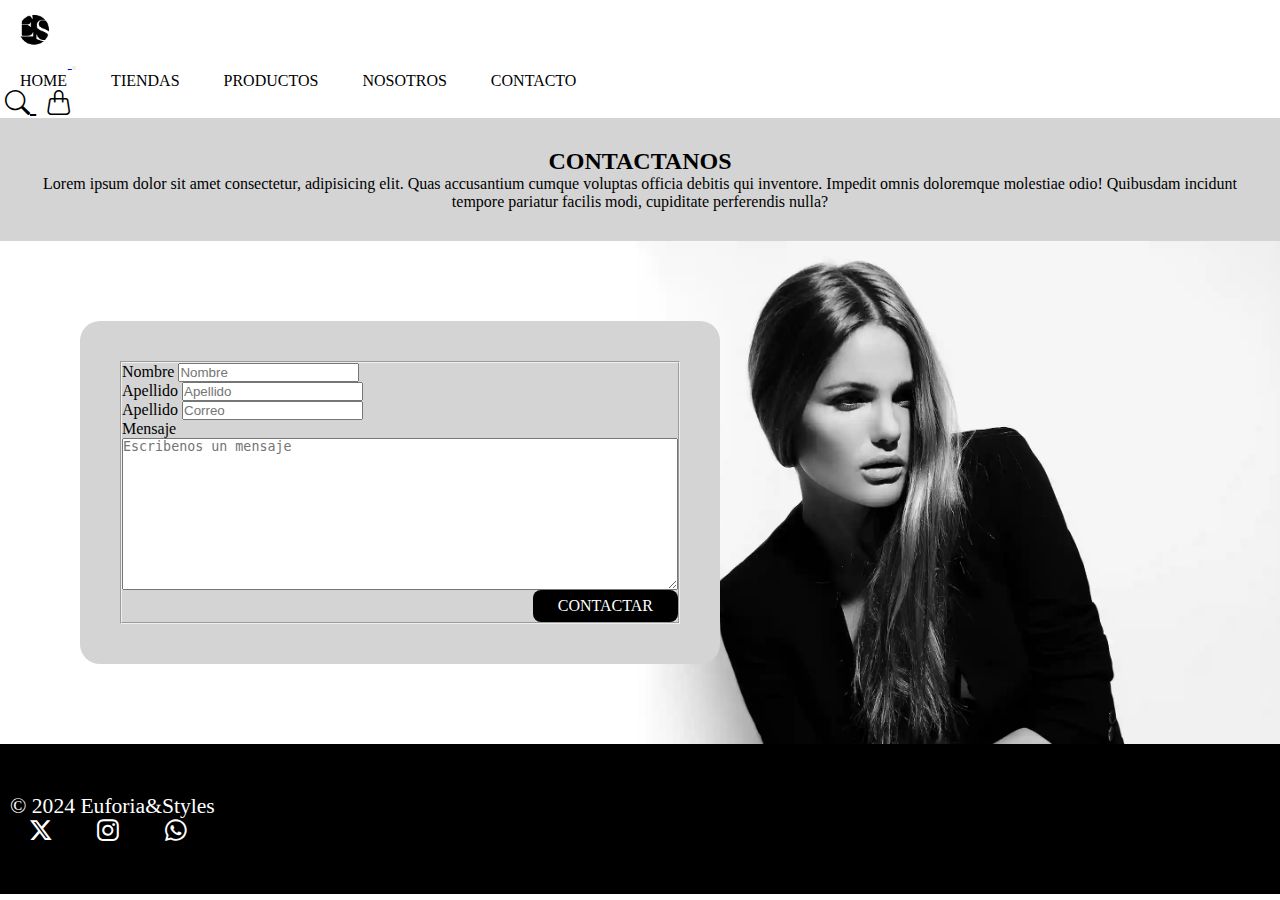
==== html/contacto.html @ 25991e51 "responsive" ====
<!DOCTYPE html>
<html lang="es">
<head>
    <meta charset="UTF-8">
    <meta name="viewport" content="width=device-width, initial-scale=1.0">
    <title>Contacto</title>
    <!-------------- BOOSTRAP --------------->
    <link
      href="https://cdn.jsdelivr.net/npm/bootstrap@5.3.2/dist/css/bootstrap.min.css"
      rel="stylesheet"
      integrity="sha384-T3c6CoIi6uLrA9TneNEoa7RxnatzjcDSCmG1MXxSR1GAsXEV/Dwwykc2MPK8M2HN"
      crossorigin="anonymous"/>
    <!----------- BOOSTRAP ICONOS --------------->
    <link rel="stylesheet" href="https://cdn.jsdelivr.net/npm/bootstrap-icons@1.11.2/font/bootstrap-icons.min.css">
    <!----------- CSS ------------->
    <link rel="stylesheet" href="../css/styles.css">
</head>
<body>

    <header class="container-fluid p-0">

        <nav class="navbar navbar-expand-lg">
            <div class="container-fluid">
  
              <a class="navbar-brand" href="#">
                <img class="logo logo-1" src="../imagenes/logo.png" alt="Logo">
              </a>
  
              <button class="navbar-toggler border-0" type="button" data-bs-toggle="collapse" data-bs-target="#navbarNav" aria-controls="navbarNav" aria-expanded="false" aria-label="Toggle navigation">
                <span class="navbar-toggler-icon"></span>
              </button>
  
              
              <div class="collapse navbar-collapse justify-content-between nav-contenido" id="navbarNav">
  
                <a class="navbar-brand" href="#">
                  <img class="logo logo-2" src="../imagenes/logo.png" alt="Logo">
                </a>
  
                    <ul class="navbar-nav nav-ul">
                         <li class="nav-item">
                            <a class="nav-link active" aria-current="page" href="../index.html">HOME</a>
                        </li>
                        <li class="nav-item">
                            <a class="nav-link" href="../html/tiendas.html">TIENDAS</a>
                        </li>
                        <li class="nav-item">
                            <a class="nav-link" href="../html/productos.html">PRODUCTOS</a>
                        </li>
                        <li class="nav-item">
                            <a class="nav-link" href="../html/nosotros.html">NOSOTROS</a>
                        </li>
                        <li class="nav-item">
                            <a class="nav-link" href="../html/contacto.html">CONTACTO</a>
                        </li>
                    </ul>
  
                    <div class="caja-iconos">
                      <input class="input-menu" type="text" name="" id="">
                      <a href="#" class="iconos-header">
                          <i class="bi bi-search"></i>
                       </a>             
                      <a href="#" class="iconos-header">
                          <i class="bi bi-handbag"></i>
                      </a>             
                    </div>
                </div>
            </div>
        </nav>
          
    </header>


<!------------------ CONTENIDO CONTACTO ------------------>

    <main>

        <div class="banner-contacto">

            <h2>CONTACTANOS</h2>
            <p>Lorem ipsum dolor sit amet consectetur, adipisicing elit. Quas accusantium cumque voluptas officia debitis qui inventore. Impedit omnis doloremque molestiae odio! Quibusdam incidunt tempore pariatur facilis modi, cupiditate perferendis nulla?</p>

        </div>

        <div class="contacto">

            <div class="contenedor-contacto">

                <form>

                    <fieldset>
                      <div class="mb-3">
                        <label for="disabledTextInput" class="form-label">Nombre</label>
                        <input type="text" id="disabledTextInput" class="form-control" placeholder="Nombre">
                      </div>
                      <div class="mb-3">
                        <label for="disabledSelect" class="form-label">Apellido</label>
                        <input type="text" id="disabledTextInput" class="form-control" placeholder="Apellido">
                      </div>
                      <div class="mb-3">
                        <label for="disabledSelect" class="form-label">Apellido</label>
                        <input type="email" id="disabledTextInput" class="form-control" placeholder="Correo">
                      </div>

                      <div class="mb-3 mensaje">
                        <label for="disabledSelect" class="form-label">Mensaje</label>
                        <textarea class="form-control" name="mensaje" id="mensaje" cols="30" rows="10" placeholder="Escribenos un mensaje"></textarea>
                      </div>
                      
                      <butto type="submit" class="btn-contacto">CONTACTAR</button>
                    </fieldset>
                    
                </form>

            </div>

        </div>



    </main>

    <!--------- BOOSTRAP SCRIPT ------------>
    <script
      src="https://cdn.jsdelivr.net/npm/bootstrap@5.3.2/dist/js/bootstrap.bundle.min.js"
      integrity="sha384-C6RzsynM9kWDrMNeT87bh95OGNyZPhcTNXj1NW7RuBCsyN/o0jlpcV8Qyq46cDfL"
      crossorigin="anonymous"
    ></script>

    <footer class="d-flex justify-content-center flex-column align-items-center">
      
      <div>
        <span>© 2024 Euforia&Styles</span>
      </div>
      
      <div class="justify-content-center d-flex">
        <ul class="nav">
          <li><i class="bi bi-twitter-x icono-footer"></i></li>
          <li><i class="bi bi-instagram icono-footer"></i></li>
          <li><i class="bi bi-whatsapp icono-footer"></i></li>
        </ul>
      </div>
    </footer>
    
</body>
</html>
---- css/styles.css ----
*{
    margin: 0;
    padding: 0;
}

/************************************* HEADER ********************************************/

header{
    box-shadow: 2px 2px 15px rgb(0, 0, 0, 0.5);
}

.logo{
    width: 4.24rem;
    height: 4.24rem;
}

.logo-2{
    display: none;
}

.input-menu{
    display: none;
}


.iconos-header{
    font-size: 25px;
    padding: 0 5px;
    color: black;
}

.nav-ul a{
    text-decoration: none;
    color: black;
}

.nav-ul a:hover{
    font-weight: 600;
}

li{
    list-style-type: none;
    display: inline-block;
    padding: 0px 20px;
}

/******************************** TITULOS *****************************************/

.titulos{
    text-align: center;
    font-size: 100px;
    padding: 50px;
}

/******************************** FOOTER *****************************************/

footer{
   color: white;
   background-color: black;
   padding: 50px 10px;
   font-size: 1.35rem;
}

.icono-footer{
    cursor: pointer;
}

.icono-footer:hover{
    color: gray;
}

/***************************** CARRUSEL-HOME **************************/

/********************** COCONTENEDOR CIRCULOS HOME *****************************/


.titulo-home{
    padding: 0;
    margin-top: 40px;
}

.circulos-home{
    width: 245px;
    height: 245px;
    background-color: rgb(212, 212, 212);
    border-radius: 50%;
    margin: 15px 0px;
}

.caja-circulos{
    padding: 0px 80px 80px 80px;
}

.contenedor-circulos-home{
    margin: 30px 0px;
}

.circulos-home img{
    width: 100%;
    height: 170px;
    object-fit: contain;
}

.circulos-home img:hover{
    scale: 1.1;
}

.btn-circulos{
    border: none;
    background-color: black;
    color: white;
    padding: 7px 50px;
    font-weight: 500;
    border-radius: 7px;
    text-decoration: none;
}

.btn-circulos:hover{
    background-color: rgb(31, 31, 31);
}

/*************************************** BANNER INFO-HOME ***********************************/

.banner-info{
    background-color: rgb(212, 212, 212);
    text-align: center;
    padding: 50px;
}



.banner-info h3{
    font-size: 0.8rem;
    font-weight: bold;
}

.contenedor-banner{
    padding: 30px 60px;
    border-right: 1px solid rgb(23, 23, 23);
    display: inline-block;
}


.iconos-banner-info{
    width: 65px;
    height: 65px;
}

.borde-final{
    border-right: none;
}

/***************************************** CASA CENTRAL-TIENDA *******************************************/

.contenedor-casa-central{
    text-align: center;
    background-color: rgb(212, 212, 212);
    padding: 30px;
}

/***************************************** SUCURSALES-TIENDA *******************************************/

.card-sucursal{
    margin: 40px;
    border: none;
    border-radius: 10px;
}

.card-sucursal img{
    width: 100%;
    object-fit: contain;
    border-radius: 10px 10px 0px 0px;
}

.card-cuerpo-sucursal{
    background-color: black;
    color: white;
    border-radius: 0px 0px 8px 8px;
    display: inline-block;
}

.card-cuerpo-sucursal h5{
    display: inline-block;
    font-size: 0.9rem;
}

/************************************ CIRCULOS-PRODUCTOS *******************************************/

.tipos-de-productos{
    display: flex;
    justify-content: center;
    align-items: center;
    padding: 40px;
}

.circulo{
    padding: 20px;
    border: black 2px solid;
    border-radius: 50%;
    margin: 0px 30px;
    cursor: pointer;
}

.circulo:hover{
    scale: 1.1;
}

.sub-circulos{
    padding: 10px;
    font-weight: 600;
    text-align: center;
}

.iconos-productos{
    width: 50px;
    height: 40px;
}

/******************* PRODUCTOS *****************************************/

.lista-categoria ul{
    display: flex;
    flex-direction: column;
    background-color: #f1f2f4db;
    margin: 0;
    padding: 0;
    cursor: pointer;
}

.lista-categoria ul li:hover{
    background-color: rgb(212, 212, 212);
}

.lista-categoria ul li{
    display: flex;
    justify-content: center;
    font-size: 1.25rem;
    padding: 6px;
}

.lista-categoria h2{
    text-align: center;
    background-color: rgb(212, 212, 212);
    margin: 0;
}

.contenedor-productos{
    display: grid;
    grid-template-columns: repeat(1, 20% 1fr);
}

.img-productos{
    width: 100%;
    height: 100%;
    object-fit: cover;
}

.card-productos{
    margin-bottom: 30px;
    border: none;
}

.card-body-productos{
    text-align: center;
    background-color: rgb(212, 212, 212);
    padding: 25px;
}

.btn-carrito{
    border: none;
    background-color: black;
    color: white;
    padding: 10px;
    font-weight: 500;
    border-radius: 8px;
    text-decoration: none;
}

.btn-carrito:hover{
    background-color: rgb(31, 31, 31);
}

/******************* NOSOTROS *****************************************/

.subtitulos{
    text-align: center;
    font-size: 30px;
    padding: 30px 0px;
}

.contenedor-nosotros p{
    text-align: center;
    padding: 70px;
    margin: 0px 0px;
    background-color: #f1f2f4db;
}

.marcas{
    background-color: rgb(212, 212, 212);
    display: flex;
    justify-content: center;
    align-items: center;
    padding: 55px 35px;
}

.logo-marcas{
    width: 80%;
    height: 80%;
    filter: grayscale(100%);
}

.logo-marcas:hover{
    scale: 1.1;
    filter: none;
}
/******************* CONTACTO *****************************************/

.banner-contacto{
    background-color: rgb(212, 212, 212);
    padding: 30px;
    text-align: center;
}

.contacto{
    padding: 80px;
    background-image: url(../imagenes/fondo-form.webp);
    background-size: cover;
}

form{
    background-color: rgb(212, 212, 212);
    padding: 40px;
    border-radius: 20px;
    width: 50%;
}

.mensaje{
    display: flex;
    flex-direction: column;
}

.btn-contacto{
    background-color: black;
    color: white;
    padding: 7px 25px;
    border-radius: 8px;
    float: right;
}

.btn-contacto:hover{
    background-color: rgb(31, 31, 31);
}


/********************************************** MEDIA QUERY *********************************************************/


/**************** RESPONSIVE TABLETS  ***************************/

@media (min-width:577px) and (max-width:992px) {

    /************** HEADER ************/

    .logo-2{
        display: none;
    }

    header ul{
        text-align: center;
        font-size: 2.5rem;
    }

    .input-menu{
        border: 1px solid black;
        border-radius: 6px;

    }

    .caja-iconos{
        display: flex;
        justify-content: center;
    }

    .iconos-header{
        padding: 0px 10px;
    }

    .nav-contenido{
        height: 100vh;
    }

    /************** TITULOS ************/

    .titulos{
        font-size: 2.8rem;
    }

    /***************** HOME *********************/

    .contenedor-banner{
        border: none;
        display: flex;
        justify-content: center;
        align-items: center;
        flex-direction: column;
    }

    .contenedor-banner{
        border-right: none;
        padding: 45px 60px;
    }

    /***************** TIENDAS *********************/

    iframe{
        width: 85%;
    }

    /************ PRODUCTOS *************/

    .lista-categoria{
        display: none;
    }

    .contenedor-productos{
        grid: none;
    }

    /*********** NOSOTROS **************/

    .subtitulos{
        font-size: 1.55rem;
    }

    /******** CONTACTO ***********/

    .contacto{
        background: none;
        padding: 50px 40px;
    }

    form{
        width: 100%;
    }

}

/********************** RESPONSIVE CELULAR **************************/

@media (max-width:576px) {

    .logo-2 {
        display: none;
    }

    /********** TITULOS ***********/

    .titulos{
        font-size: 2.1rem;
    }


    header ul{
        text-align: center;
        font-size: 2.0rem;
    }

    .input-menu{
        border: 1px solid black;
        border-radius: 6px;

    }

    .caja-iconos{
        display: flex;
        justify-content: center;
        
    }

    .iconos-header{
        padding: 0px 10px;
    }

    .nav-contenido{
        height: 100vh;
    }


    /************ HOME ***********/
    
    /************ CIRCULOS-HOME  *******************/

    .contenedor-circulos{
        display: flex;
        flex-direction: column;
        justify-content: center;
        align-items: center;
    }

    /************ BANNER INFO-HOME **************/

    .contenedor-banner{
        border-right: none;
        padding: 45px 60px;
    }

    /********** TIENDAS *************/

    iframe{
        width: 100%;
    }

    /********** PRODUCTOS *************/

    .iconos-productos{
        width: 33px;
        height: 29px;
    }

    .circulo{
        margin: 0px 20px;
    }

    .lista-categoria{
        display: none;
    }

    .contenedor-productos{
        grid: none;
    }

    /************ NOSOTROS ***********/

    .subtitulos{
        font-size: 1.2rem;
    }

    /********** CONTACTO ***************/

    .contacto{
        background: none;
        padding: 30px 16px;
    }

    form{
        width: 100%;
    }

}
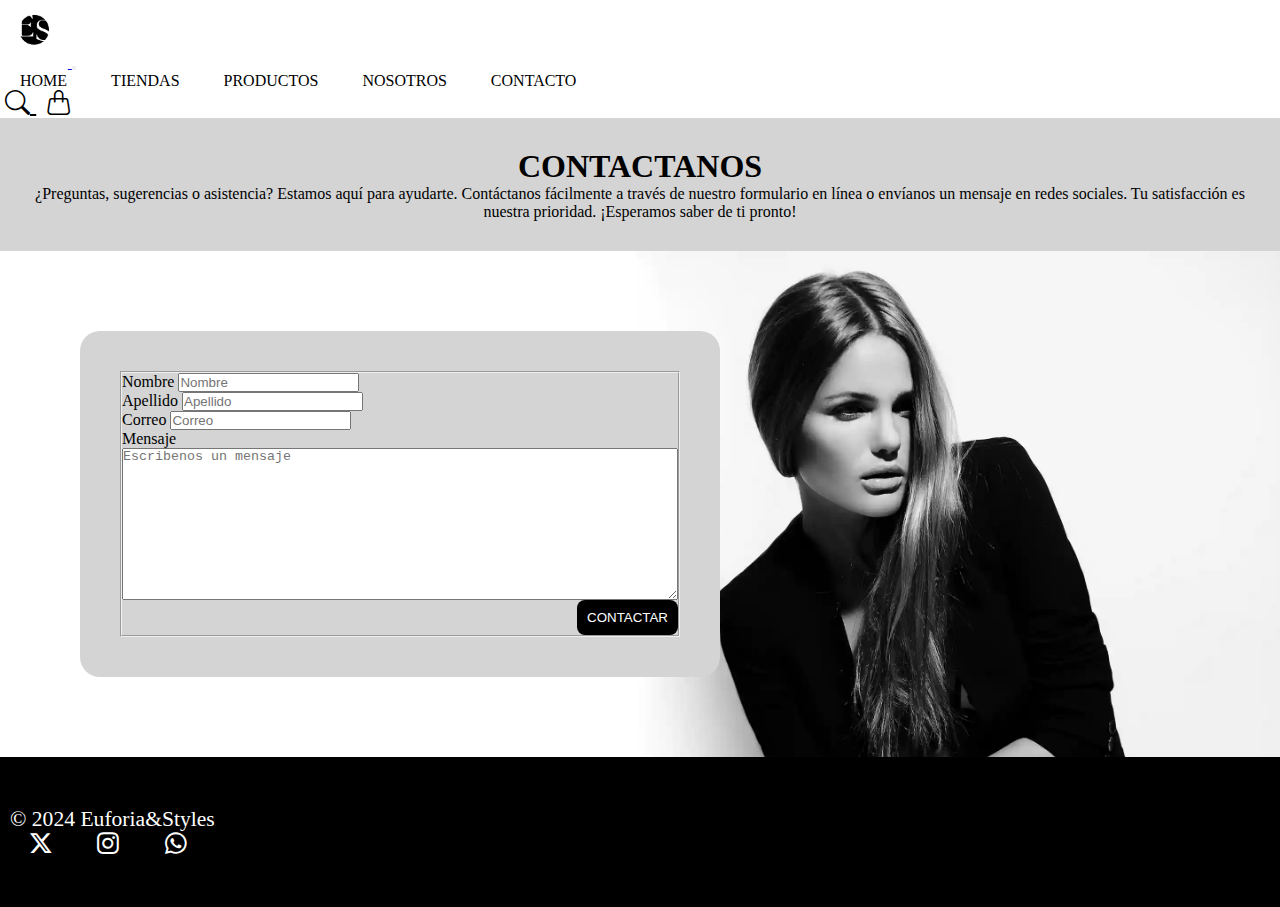
==== commit f01e05dc: "tercera pree entrega" ====
--- a/html/contacto.html
+++ b/html/contacto.html
@@ -3,6 +3,7 @@
 <head>
     <meta charset="UTF-8">
     <meta name="viewport" content="width=device-width, initial-scale=1.0">
+    <meta name="description" content="Descubre moda sin complicaciones en Euforia&Style. Explora las últimas tendencias para todos, desde lo casual hasta lo elegante. Tu estilo, tu elección. ¡Compra ahora en Euforia&Style">
     <title>Contacto</title>
     <!-------------- BOOSTRAP --------------->
     <link
@@ -13,7 +14,9 @@
     <!----------- BOOSTRAP ICONOS --------------->
     <link rel="stylesheet" href="https://cdn.jsdelivr.net/npm/bootstrap-icons@1.11.2/font/bootstrap-icons.min.css">
     <!----------- CSS ------------->
-    <link rel="stylesheet" href="../css/styles.css">
+    <link rel="stylesheet" href="../css/style.css">
+    <!-- FAVICON -->
+    <link rel="shortcut icon" href="../imagenes/favicon.png" type="image/x-icon">
 </head>
 <body>
 
@@ -22,7 +25,7 @@
         <nav class="navbar navbar-expand-lg">
             <div class="container-fluid">
   
-              <a class="navbar-brand" href="#">
+              <a class="navbar-brand" href="../index.html">
                 <img class="logo logo-1" src="../imagenes/logo.png" alt="Logo">
               </a>
   
@@ -33,7 +36,7 @@
               
               <div class="collapse navbar-collapse justify-content-between nav-contenido" id="navbarNav">
   
-                <a class="navbar-brand" href="#">
+                <a class="navbar-brand" href="../index.html">
                   <img class="logo logo-2" src="../imagenes/logo.png" alt="Logo">
                 </a>
   
@@ -56,7 +59,6 @@
                     </ul>
   
                     <div class="caja-iconos">
-                      <input class="input-menu" type="text" name="" id="">
                       <a href="#" class="iconos-header">
                           <i class="bi bi-search"></i>
                        </a>             
@@ -77,9 +79,8 @@
 
         <div class="banner-contacto">
 
-            <h2>CONTACTANOS</h2>
-            <p>Lorem ipsum dolor sit amet consectetur, adipisicing elit. Quas accusantium cumque voluptas officia debitis qui inventore. Impedit omnis doloremque molestiae odio! Quibusdam incidunt tempore pariatur facilis modi, cupiditate perferendis nulla?</p>
-
+            <h1>CONTACTANOS</h1>
+            <p>¿Preguntas, sugerencias o asistencia? Estamos aquí para ayudarte. Contáctanos fácilmente a través de nuestro formulario en línea o envíanos un mensaje en redes sociales. Tu satisfacción es nuestra prioridad. ¡Esperamos saber de ti pronto!</p>
         </div>
 
         <div class="contacto">
@@ -98,7 +99,7 @@
                         <input type="text" id="disabledTextInput" class="form-control" placeholder="Apellido">
                       </div>
                       <div class="mb-3">
-                        <label for="disabledSelect" class="form-label">Apellido</label>
+                        <label for="disabledSelect" class="form-label">Correo</label>
                         <input type="email" id="disabledTextInput" class="form-control" placeholder="Correo">
                       </div>
 
@@ -107,9 +108,9 @@
                         <textarea class="form-control" name="mensaje" id="mensaje" cols="30" rows="10" placeholder="Escribenos un mensaje"></textarea>
                       </div>
                       
-                      <butto type="submit" class="btn-contacto">CONTACTAR</button>
+                      <button type="submit" class="btn-contacto">CONTACTAR</button>
                     </fieldset>
-                    
+                  
                 </form>
 
             </div>
@@ -120,13 +121,9 @@
 
     </main>
 
-    <!--------- BOOSTRAP SCRIPT ------------>
-    <script
-      src="https://cdn.jsdelivr.net/npm/bootstrap@5.3.2/dist/js/bootstrap.bundle.min.js"
-      integrity="sha384-C6RzsynM9kWDrMNeT87bh95OGNyZPhcTNXj1NW7RuBCsyN/o0jlpcV8Qyq46cDfL"
-      crossorigin="anonymous"
-    ></script>
+    <!------------------- FOOTER ----------------->
 
+    
     <footer class="d-flex justify-content-center flex-column align-items-center">
       
       <div>
@@ -135,12 +132,19 @@
       
       <div class="justify-content-center d-flex">
         <ul class="nav">
-          <li><i class="bi bi-twitter-x icono-footer"></i></li>
-          <li><i class="bi bi-instagram icono-footer"></i></li>
-          <li><i class="bi bi-whatsapp icono-footer"></i></li>
+          <li><a target="_blank" href="https://twitter.com/"><i class="bi bi-twitter-x icono-footer"></i></a></li>
+          <li><a target="_blank" href="https://www.instagram.com/"><i class="bi bi-instagram icono-footer"></i></a></li>
+          <li><a target="_blank" href="https://web.whatsapp.com/"><i class="bi bi-whatsapp icono-footer"></i></a></li>
         </ul>
       </div>
     </footer>
     
-</body>
+    <!--------- BOOSTRAP SCRIPT ------------>
+    <script
+      src="https://cdn.jsdelivr.net/npm/bootstrap@5.3.2/dist/js/bootstrap.bundle.min.js"
+      integrity="sha384-C6RzsynM9kWDrMNeT87bh95OGNyZPhcTNXj1NW7RuBCsyN/o0jlpcV8Qyq46cDfL"
+      crossorigin="anonymous"
+    ></script>
+
+  </body>
 </html>--- a/css/style.css
+++ b/css/style.css
@@ -0,0 +1,449 @@
+* {
+  margin: 0;
+  padding: 0;
+}
+
+.titulos {
+  text-align: center;
+  font-size: 100px;
+  padding: 50px;
+}
+
+header {
+  box-shadow: 0px 2px 4px rgba(0, 0, 0, 0.3);
+}
+
+.logo {
+  width: 4.24rem;
+  height: 4.24rem;
+}
+
+.logo-2, .input-menu {
+  display: none;
+}
+
+.iconos-header {
+  font-size: 1.5625rem;
+  padding: 0 5px;
+  color: black;
+}
+
+.nav-ul a {
+  text-decoration: none;
+  color: black;
+  transition: all 0.2s;
+}
+.nav-ul a:hover {
+  font-weight: 600;
+  scale: 1.1;
+}
+
+li {
+  list-style-type: none;
+  display: inline-block;
+  padding: 0px 20px;
+}
+
+.carrousel {
+  transition: all 1s;
+}
+
+.titulo-home {
+  padding: 0;
+  margin-top: 40px;
+}
+
+.circulos-home {
+  width: 245px;
+  height: 245px;
+  background-color: rgb(212, 212, 212);
+  border-radius: 50%;
+  margin: 15px 0px;
+}
+
+.caja-circulos {
+  padding: 0px 80px 80px 80px;
+}
+
+.contenedor-circulos-home {
+  margin: 30px 0px;
+}
+
+.circulos-home img {
+  width: 100%;
+  height: 170px;
+  object-fit: contain;
+  transition: all 0.4s;
+}
+.circulos-home img:hover {
+  scale: 1.1;
+}
+
+.btn-circulos {
+  border: none;
+  background-color: black;
+  color: white;
+  padding: 10px;
+  font-weight: 500;
+  border-radius: 8px;
+  text-decoration: none;
+  transition: all 0.3s;
+  padding: 10px 25px;
+}
+.btn-circulos:hover {
+  scale: 1.1;
+  background-color: rgb(43, 43, 43);
+}
+
+.banner-info {
+  background-color: rgb(212, 212, 212);
+  text-align: center;
+  padding: 50px;
+}
+.banner-info h3 {
+  font-size: 0.8rem;
+  font-weight: bold;
+}
+
+.contenedor-banner {
+  padding: 30px 60px;
+  border-right: 1px solid rgb(23, 23, 23);
+  display: inline-block;
+}
+
+.iconos-banner-info {
+  width: 65px;
+  height: 65px;
+}
+
+.borde-final {
+  border-right: none;
+}
+
+.contenedor-casa-central {
+  text-align: center;
+  background-color: rgb(212, 212, 212);
+  padding: 30px;
+}
+
+.card-sucursal {
+  margin: 40px;
+  border: none;
+  border-radius: 10px;
+  transition: all 0.2s;
+}
+.card-sucursal:hover {
+  scale: 1.05;
+  box-shadow: 8px 8px 10px rgba(0, 0, 0, 0.4);
+}
+
+.card-sucursal img {
+  height: 100%;
+  object-fit: cover;
+  border-radius: 10px 10px 0px 0px;
+}
+
+.card-cuerpo-sucursal {
+  background-color: black;
+  color: white;
+  border-radius: 0px 0px 8px 8px;
+}
+
+.card-cuerpo-sucursal h3 {
+  display: inline-block;
+  font-size: 0.95rem;
+}
+
+.tipos-de-productos {
+  display: flex;
+  justify-content: center;
+  align-items: center;
+  padding: 40px;
+}
+
+.circulo {
+  padding: 20px;
+  border: black 1px solid;
+  border-radius: 50%;
+  margin: 0px 30px;
+  cursor: pointer;
+  transition: all 0.2s;
+}
+.circulo:hover {
+  scale: 1.1;
+}
+
+.sub-circulos {
+  padding: 10px;
+  font-weight: 600;
+  text-align: center;
+}
+
+.iconos-productos {
+  width: 50px;
+  height: 40px;
+}
+
+.lista-categoria ul {
+  display: flex;
+  flex-direction: column;
+  background-color: rgba(241, 242, 244, 0.8588235294);
+  margin: 0;
+  padding: 0;
+  cursor: pointer;
+}
+.lista-categoria ul li {
+  display: flex;
+  justify-content: center;
+  font-size: 1.25rem;
+  padding: 6px;
+  transition: all 0.3s;
+}
+.lista-categoria ul li:hover {
+  background-color: rgb(212, 212, 212);
+}
+.lista-categoria h2 {
+  text-align: center;
+  background-color: rgb(212, 212, 212);
+  margin: 0;
+}
+
+.contenedor-productos {
+  display: grid;
+  grid-template-columns: repeat(1, 20% 1fr);
+}
+
+.img-productos {
+  width: 100%;
+  height: 100%;
+  object-fit: cover;
+}
+
+.card-productos {
+  margin-bottom: 30px;
+  border: none;
+}
+
+.card-titulo {
+  font-size: 1.25rem;
+}
+
+.card-body-productos {
+  text-align: center;
+  background-color: rgb(212, 212, 212);
+  padding: 25px;
+}
+
+.btn-carrito {
+  border: none;
+  background-color: black;
+  color: white;
+  padding: 10px;
+  font-weight: 500;
+  border-radius: 8px;
+  text-decoration: none;
+  transition: all 0.3s;
+}
+.btn-carrito:hover {
+  background-color: rgb(43, 43, 43);
+}
+
+.subtitulos {
+  text-align: center;
+  font-size: 1.875rem;
+  padding: 30px 0px;
+}
+
+.contenedor-nosotros p {
+  text-align: center;
+  padding: 70px;
+  margin: 0px 0px;
+  background-color: rgba(241, 242, 244, 0.8588235294);
+}
+
+.marcas {
+  background-color: rgb(212, 212, 212);
+  display: flex;
+  justify-content: center;
+  align-items: center;
+  padding: 55px 35px;
+}
+
+.logo-marcas {
+  width: 75%;
+  height: 75%;
+  filter: grayscale(100%);
+  transition: all 0.3s;
+}
+
+.logo-marcas:hover {
+  scale: 1.1;
+  filter: none;
+}
+
+.banner-contacto {
+  background-color: rgb(212, 212, 212);
+  padding: 30px;
+  text-align: center;
+}
+
+.contacto {
+  padding: 80px;
+  background-image: url(../imagenes/fondo-form.webp);
+  background-size: cover;
+}
+
+form {
+  background-color: rgb(212, 212, 212);
+  padding: 40px;
+  border-radius: 20px;
+  width: 50%;
+}
+
+.mensaje {
+  display: flex;
+  flex-direction: column;
+}
+
+.btn-contacto {
+  border: none;
+  background-color: black;
+  color: white;
+  padding: 10px;
+  font-weight: 500;
+  border-radius: 8px;
+  text-decoration: none;
+  transition: all 0.3s;
+  float: right;
+}
+.btn-contacto:hover {
+  background-color: rgb(43, 43, 43);
+}
+
+footer {
+  color: white;
+  background-color: black;
+  padding: 50px 10px;
+  font-size: 1.35rem;
+}
+
+.icono-footer {
+  cursor: pointer;
+  transition: all 0.2s;
+  color: white;
+}
+.icono-footer:hover {
+  color: gray;
+}
+
+@media (max-width: 576px) {
+  .logo-2 {
+    display: none;
+  }
+  .titulos {
+    font-size: 2.1rem;
+  }
+  header ul {
+    text-align: center;
+    font-size: 2rem;
+  }
+  .caja-iconos {
+    display: flex;
+    justify-content: center;
+  }
+  .iconos-header {
+    padding: 0px 10px;
+  }
+  .nav-contenido {
+    height: 100vh;
+    transition: all 0.3s;
+  }
+  .contenedor-circulos {
+    display: flex;
+    flex-direction: column;
+    justify-content: center;
+    align-items: center;
+  }
+  .contenedor-banner {
+    border-right: none;
+    padding: 45px 60px;
+  }
+  iframe {
+    width: 100%;
+  }
+  .iconos-productos {
+    width: 33px;
+    height: 29px;
+  }
+  .circulo {
+    margin: 0px 20px;
+  }
+  .lista-categoria {
+    margin-bottom: 25px;
+  }
+  .contenedor-productos {
+    grid: none;
+  }
+  .subtitulos {
+    font-size: 1.2rem;
+  }
+  .contacto {
+    background: none;
+    padding: 30px 16px;
+  }
+  form {
+    width: 100%;
+  }
+}
+@media (min-width: 577px) and (max-width: 992px) {
+  .logo-2 {
+    display: none;
+  }
+  header ul {
+    text-align: center;
+    font-size: 2.5rem;
+  }
+  .caja-iconos {
+    display: flex;
+    justify-content: center;
+  }
+  .iconos-header {
+    padding: 0px 10px;
+  }
+  .nav-contenido {
+    height: 100vh;
+  }
+  .titulos {
+    font-size: 2.8rem;
+  }
+  .contenedor-banner {
+    border: none;
+    display: flex;
+    justify-content: center;
+    align-items: center;
+    flex-direction: column;
+    border-right: none;
+    padding: 45px 60px;
+  }
+  iframe {
+    width: 85%;
+  }
+  .lista-categoria {
+    display: none;
+  }
+  .contenedor-productos {
+    grid: none;
+  }
+  .subtitulos {
+    font-size: 1.55rem;
+  }
+  .contacto {
+    background: none;
+    padding: 50px 40px;
+  }
+  form {
+    width: 100%;
+  }
+}
+
+/*# sourceMappingURL=style.css.map */
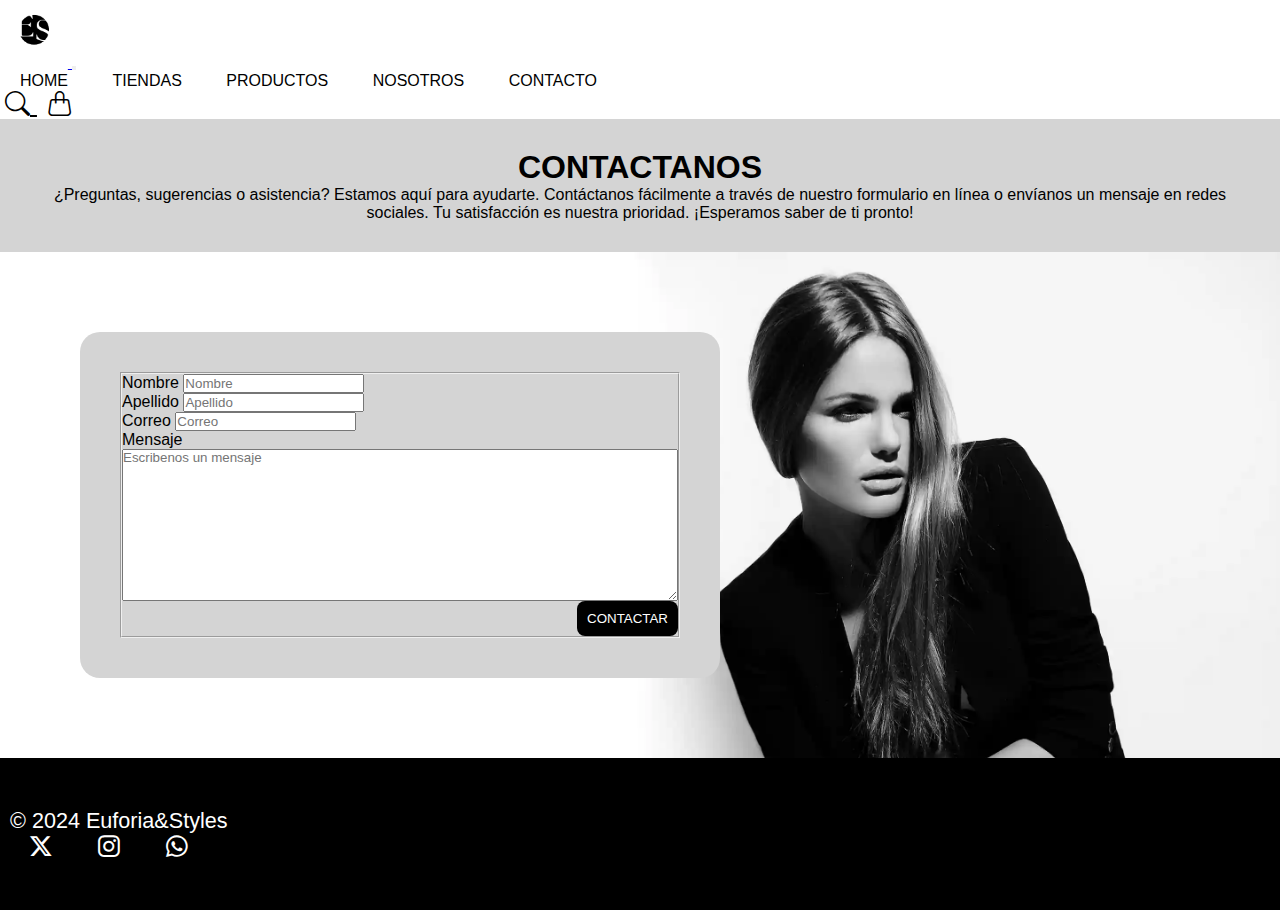
==== commit dc755065: "entrega-final" ====
--- a/html/contacto.html
+++ b/html/contacto.html
@@ -3,7 +3,7 @@
 <head>
     <meta charset="UTF-8">
     <meta name="viewport" content="width=device-width, initial-scale=1.0">
-    <meta name="description" content="Descubre moda sin complicaciones en Euforia&Style. Explora las últimas tendencias para todos, desde lo casual hasta lo elegante. Tu estilo, tu elección. ¡Compra ahora en Euforia&Style">
+    <meta name="description" content="Descubre quiénes somos detrás de escena. Desde los expertos en moda hasta nuestro equipo de atención al cliente, Conecta con nosotros y déjanos ayudarte a encontrar tu estilo perfecto.">
     <title>Contacto</title>
     <!-------------- BOOSTRAP --------------->
     <link
@@ -13,10 +13,10 @@
       crossorigin="anonymous"/>
     <!----------- BOOSTRAP ICONOS --------------->
     <link rel="stylesheet" href="https://cdn.jsdelivr.net/npm/bootstrap-icons@1.11.2/font/bootstrap-icons.min.css">
-    <!----------- CSS ------------->
-    <link rel="stylesheet" href="../css/style.css">
     <!-- FAVICON -->
     <link rel="shortcut icon" href="../imagenes/favicon.png" type="image/x-icon">
+    <!----------- CSS ------------->
+    <link rel="stylesheet" href="../css/styles.css">
 </head>
 <body>
 
@@ -59,6 +59,7 @@
                     </ul>
   
                     <div class="caja-iconos">
+                      <input type="text" id="disabledTextInput" class="form-control input-menu" placeholder="Buscar...">
                       <a href="#" class="iconos-header">
                           <i class="bi bi-search"></i>
                        </a>             
--- a/css/styles.css
+++ b/css/styles.css
@@ -0,0 +1,483 @@
+@import url("https://fonts.googleapis.com/css2?family=Protest+Riot&display=swap");
+* {
+  margin: 0;
+  padding: 0;
+  font-family: sans-serif;
+}
+
+.titulos {
+  text-align: center;
+  font-size: 100px;
+  padding: 50px;
+  font-weight: 600;
+}
+
+header {
+  box-shadow: 0px 2px 4px rgba(0, 0, 0, 0.3);
+}
+
+.logo {
+  width: 4.24rem;
+  height: 4.24rem;
+}
+
+.logo-2 {
+  display: none;
+}
+
+.iconos-header {
+  font-size: 1.5625rem;
+  padding: 0 5px;
+  color: black;
+}
+
+.input-menu {
+  border: solid 1px black;
+  display: none;
+}
+
+.nav-ul a {
+  text-decoration: none;
+  color: black;
+  transition: all 0.1s;
+}
+.nav-ul a:hover {
+  font-weight: bold;
+  scale: 1.1;
+}
+
+li {
+  list-style-type: none;
+  display: inline-block;
+  padding: 0px 20px;
+}
+
+.carrousel {
+  transition: all 1s;
+}
+
+.titulo-home {
+  padding: 0;
+  margin-top: 40px;
+}
+
+.circulos-home {
+  width: 245px;
+  height: 245px;
+  background-color: rgb(212, 212, 212);
+  border-radius: 50%;
+  margin: 15px 0px;
+}
+
+.caja-circulos {
+  padding: 0px 80px 80px 80px;
+}
+
+.contenedor-circulos-home {
+  margin: 30px 0px;
+}
+
+.circulos-home img {
+  width: 100%;
+  height: 170px;
+  object-fit: contain;
+  transition: all 0.4s;
+  filter: drop-shadow(10px 10px 4px rgb(51, 51, 51));
+}
+.circulos-home img:hover {
+  scale: 1.1;
+}
+
+.btn-circulos {
+  border: none;
+  background-color: black;
+  color: white;
+  padding: 10px;
+  font-weight: 500;
+  border-radius: 8px;
+  text-decoration: none;
+  transition: all 0.3s;
+  padding: 10px 25px;
+}
+.btn-circulos:hover {
+  scale: 1.1;
+  background-color: rgb(43, 43, 43);
+}
+
+.banner-info {
+  background-color: rgb(212, 212, 212);
+  text-align: center;
+  padding: 50px;
+}
+.banner-info h3 {
+  font-size: 0.8rem;
+  font-weight: bold;
+}
+
+.contenedor-banner {
+  padding: 30px 60px;
+  border-right: 1px solid rgb(23, 23, 23);
+  display: inline-block;
+}
+
+.iconos-banner-info {
+  width: 65px;
+  height: 65px;
+}
+
+.borde-final {
+  border-right: none;
+}
+
+.contenedor-casa-central {
+  text-align: center;
+  background-color: rgb(212, 212, 212);
+  padding: 30px;
+}
+
+.card-sucursal {
+  margin: 40px;
+  border: none;
+  border-radius: 10px;
+  transition: all 0.2s;
+}
+.card-sucursal:hover {
+  scale: 1.05;
+  box-shadow: 8px 8px 10px rgba(0, 0, 0, 0.4);
+}
+
+.card-sucursal img {
+  height: 100%;
+  object-fit: cover;
+  border-radius: 10px 10px 0px 0px;
+}
+
+.card-cuerpo-sucursal {
+  background-color: black;
+  color: white;
+  border-radius: 0px 0px 8px 8px;
+}
+
+.card-cuerpo-sucursal h3 {
+  display: inline-block;
+  font-size: 0.95rem;
+}
+
+.tipos-de-productos {
+  display: flex;
+  justify-content: center;
+  align-items: center;
+  padding: 40px;
+  gap: 10px;
+}
+
+.circulo {
+  border: black 2px solid;
+  border-radius: 50%;
+  cursor: pointer;
+  transition: all 0.2s;
+  display: flex;
+  justify-content: center;
+  align-items: center;
+  padding: 25px 30px;
+}
+.circulo:hover {
+  scale: 1.1;
+}
+
+.caja-circulos-productos {
+  display: flex;
+  justify-content: center;
+  align-items: center;
+  flex-direction: column;
+}
+
+.sub-circulos {
+  padding: 10px;
+  font-weight: 600;
+  text-align: center;
+}
+
+.iconos-productos {
+  width: 35px;
+  height: 35px;
+}
+
+.lista-categoria ul {
+  display: flex;
+  flex-direction: column;
+  background-color: rgba(241, 242, 244, 0.8588235294);
+  margin: 0;
+  padding: 0;
+  cursor: pointer;
+}
+.lista-categoria ul li {
+  display: flex;
+  justify-content: center;
+  font-size: 1.25rem;
+  padding: 6px;
+  transition: all 0.3s;
+}
+.lista-categoria ul li:hover {
+  background-color: rgb(212, 212, 212);
+}
+.lista-categoria h2 {
+  text-align: center;
+  background-color: rgb(212, 212, 212);
+  margin: 0;
+}
+
+.contenedor-productos {
+  display: grid;
+  grid-template-columns: 20% 1fr;
+}
+
+.img-productos {
+  width: 100%;
+  height: 100%;
+  object-fit: cover;
+}
+
+.card-productos {
+  margin-bottom: 30px;
+  border: none;
+}
+
+.card-titulo {
+  font-size: 1.25rem;
+}
+
+.card-body-productos {
+  text-align: center;
+  background-color: rgb(212, 212, 212);
+  padding: 25px;
+}
+
+.btn-carrito {
+  border: none;
+  background-color: black;
+  color: white;
+  padding: 10px;
+  font-weight: 500;
+  border-radius: 8px;
+  text-decoration: none;
+  transition: all 0.3s;
+}
+.btn-carrito:hover {
+  background-color: rgb(43, 43, 43);
+}
+
+.subtitulos {
+  text-align: center;
+  font-size: 1.875rem;
+  padding: 30px 0px;
+}
+
+.contenedor-nosotros p {
+  text-align: center;
+  padding: 70px;
+  margin: 0px 0px;
+  background-color: rgba(241, 242, 244, 0.8588235294);
+}
+
+.marcas {
+  background-color: rgb(212, 212, 212);
+  display: flex;
+  justify-content: center;
+  align-items: center;
+  padding: 55px 35px;
+}
+
+.logo-marcas {
+  width: 75%;
+  height: 75%;
+  filter: grayscale(100%);
+  transition: all 0.3s;
+}
+
+.logo-marcas:hover {
+  scale: 1.1;
+  filter: none;
+}
+
+.banner-contacto {
+  background-color: rgb(212, 212, 212);
+  padding: 30px;
+  text-align: center;
+}
+
+.contacto {
+  padding: 80px;
+  background-image: url(../imagenes/fondo-form.webp);
+  background-size: cover;
+}
+
+form {
+  background-color: rgb(212, 212, 212);
+  padding: 40px;
+  border-radius: 20px;
+  width: 50%;
+}
+
+.mensaje {
+  display: flex;
+  flex-direction: column;
+}
+
+.btn-contacto {
+  border: none;
+  background-color: black;
+  color: white;
+  padding: 10px;
+  font-weight: 500;
+  border-radius: 8px;
+  text-decoration: none;
+  transition: all 0.3s;
+  float: right;
+}
+.btn-contacto:hover {
+  background-color: rgb(43, 43, 43);
+}
+
+footer {
+  color: white;
+  background-color: black;
+  padding: 50px 10px;
+  font-size: 1.35rem;
+}
+
+.icono-footer {
+  cursor: pointer;
+  transition: all 0.2s;
+  color: white;
+}
+.icono-footer:hover {
+  color: gray;
+}
+
+@media (max-width: 576px) {
+  .logo-2 {
+    display: none;
+  }
+  .titulos {
+    font-size: 2.1rem;
+  }
+  header ul {
+    text-align: center;
+    font-size: 2rem;
+  }
+  .caja-iconos {
+    display: flex;
+    justify-content: center;
+  }
+  .input-menu {
+    display: block;
+  }
+  .iconos-header {
+    padding: 0px 10px;
+  }
+  .nav-contenido {
+    height: 100vh;
+    transition: all 0.3s;
+  }
+  .contenedor-circulos {
+    display: flex;
+    flex-direction: column;
+    justify-content: center;
+    align-items: center;
+  }
+  .contenedor-banner {
+    border-right: none;
+    padding: 45px 60px;
+  }
+  iframe {
+    width: 100%;
+  }
+  .tipos-de-productos {
+    gap: 0;
+  }
+  .circulo {
+    padding: 15px 20px;
+    border: solid 1px black;
+  }
+  .iconos-productos {
+    width: 25px;
+    height: 25px;
+  }
+  .lista-categoria {
+    margin-bottom: 25px;
+  }
+  .contenedor-productos {
+    grid: none;
+  }
+  .subtitulos {
+    font-size: 1.2rem;
+  }
+  .contacto {
+    background: none;
+    padding: 30px 16px;
+  }
+  form {
+    width: 100%;
+  }
+}
+@media (min-width: 577px) and (max-width: 992px) {
+  .logo-2 {
+    display: none;
+  }
+  header ul {
+    text-align: center;
+    font-size: 2.5rem;
+  }
+  .caja-iconos {
+    display: flex;
+    justify-content: center;
+  }
+  .input-menu {
+    display: block;
+    width: 70%;
+  }
+  .iconos-header {
+    padding: 0px 10px;
+  }
+  .nav-contenido {
+    height: 100vh;
+  }
+  .titulos {
+    font-size: 2.8rem;
+  }
+  .contenedor-banner {
+    border: none;
+    display: flex;
+    justify-content: center;
+    align-items: center;
+    flex-direction: column;
+    border-right: none;
+    padding: 45px 60px;
+  }
+  iframe {
+    width: 85%;
+  }
+  .lista-categoria {
+    margin-bottom: 25px;
+    display: flex;
+    justify-content: center;
+    flex-direction: column;
+    padding: 0 80px;
+  }
+  .contenedor-productos {
+    grid: none;
+  }
+  .subtitulos {
+    font-size: 1.55rem;
+  }
+  .contacto {
+    background: none;
+    padding: 50px 40px;
+  }
+  form {
+    width: 100%;
+  }
+}
+
+/*# sourceMappingURL=styles.css.map */
